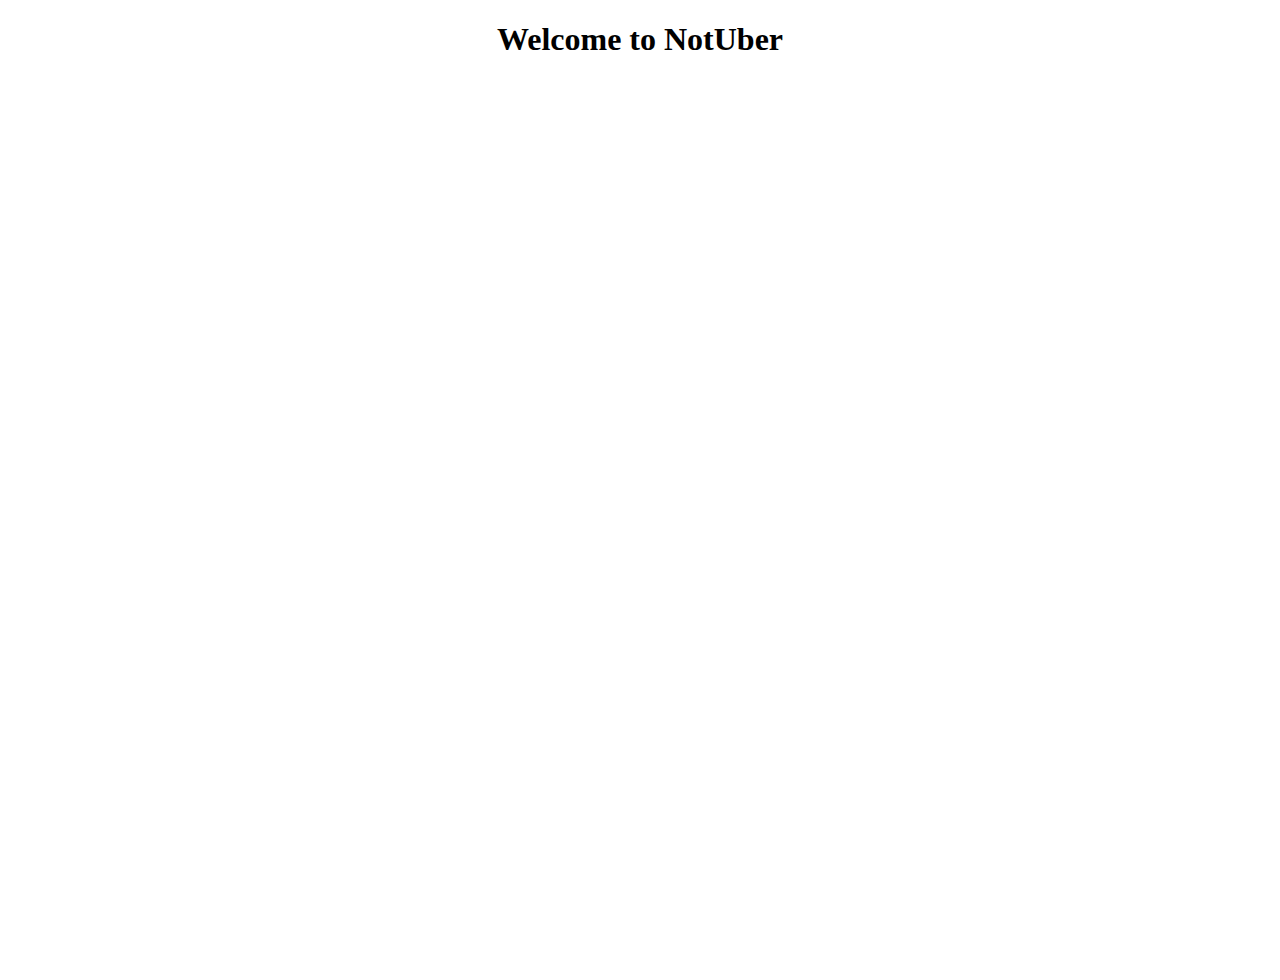
==== notuber/location.html @ 3e25d76b "improvement" ====
<!doctype html>

<html>
<head>
	<script src="https://maps.google.com/maps/api/js?sensor=true&libraries=geometry"></script>
	<link rel="stylesheet" href="style.css" />
<title>notuber</title>
<script>

	var latitude = 0;
	var longitude = 0;
	var loc;
	var params;
	
	function getLocation() {
		navigator.geolocation.getCurrentPosition(function(somePos) {
			latitude = somePos.coords.latitude;
			longitude = somePos.coords.longitude;
			sendMessages();
		});	
	}

	//send my location
	function sendMessages() {
		var request = new XMLHttpRequest();

		request.open("POST", "https://jordan-marsh.herokuapp.com/rides", true);
		request.setRequestHeader("Content-type", "application/x-www-form-urlencoded");

		request.onreadystatechange = function() {
			if (request.readyState == 4 && request.status == 200) {
				rawData = request.responseText;
				loc = JSON.parse(rawData);				
				console.log(loc);
				mymap();
			}
		}
		
		//set sent parameter
		params = "username=6QbTEruill&lat="
		params += latitude;
		params += "&lng=" + longitude;
		request.send(params);
	}


	function mymap()
	{
		// my location
		var my_pos = new google.maps.LatLng(latitude, longitude);
	
		var myOptions = {
			zoom: 13,
			center: my_pos,
			mapTypeId: google.maps.MapTypeId.ROADMAP
		};
			
		var map = new google.maps.Map(document.getElementById("map_canvas"), myOptions);

		var close = 99999;

		if(loc.vehicles){	
			for(i = 0; i < loc.vehicles.length; i++){
				var curr_pos = new google.maps.LatLng(loc.vehicles[i].lat, loc.vehicles[i].lng);
				var distance = google.maps.geometry.spherical.computeDistanceBetween(my_pos, curr_pos);

				if(close > distance) {
					close = distance;
				}

				var marker = new google.maps.Marker({
					position:curr_pos,
					title:loc.vehicles[i].username + "Distance to me is " + distance,
					icon:'car.png'
				});
				marker.setMap(map);	

				var infowindow = new google.maps.InfoWindow();
				google.maps.event.addListener(marker, 'click', function() {
					infowindow.setContent(this.title);
					infowindow.open(map, this);
				});				
			}
		} else {
			for(i = 0; i < loc.passengers.length; i++){	
				var curr_pos = new google.maps.LatLng(loc.passengers[i].lat, loc.passengers[i].lng);
				var distance = google.maps.geometry.spherical.computeDistanceBetween(my_pos, curr_pos);

				if(close > distance) {
					close = distance;
				}

				var marker = new google.maps.Marker({
					position:curr_pos,
					title:loc.passengers[i].username + "Distance to me is " + distance,
					icon:'ppl.jpeg'
				});
				marker.setMap(map);

				var infowindow = new google.maps.InfoWindow();
				google.maps.event.addListener(marker, 'click', function() {
					infowindow.setContent(this.title);
					infowindow.open(map, this);
				});		
			}
		}
		
		//change meters to miles
		close = close * 0.000621371
		var marker = new google.maps.Marker({
			position: my_pos,
			title: '6QbTEruill. The closest is ' + close + ' miles away',
			icon: 'me.png'
		});
		marker.setMap(map);

		var infowindow = new google.maps.InfoWindow();
				
		// Open info window on click of marker
		google.maps.event.addListener(marker, 'click', function() {
			infowindow.setContent(this.title);
			infowindow.open(map, this);
		});
	}

</script>

</head>

<body onload="getLocation()">
	<h1>Welcome to NotUber</h1>
	<div id="map_canvas"></div>
</body>
</html>
---- notuber/style.css ----
/* Absolutely necessary for Google Maps version 3 */
html {
	height: 100%;
}

/* Absolutely necessary for Google Maps version 3 */
body {
	height: 100%;
	margin: 0px;
	padding: 0px;
}

#map_canvas {
	width: 100%;
	height: 100%;
}

h1 {
	text-align: center;
}
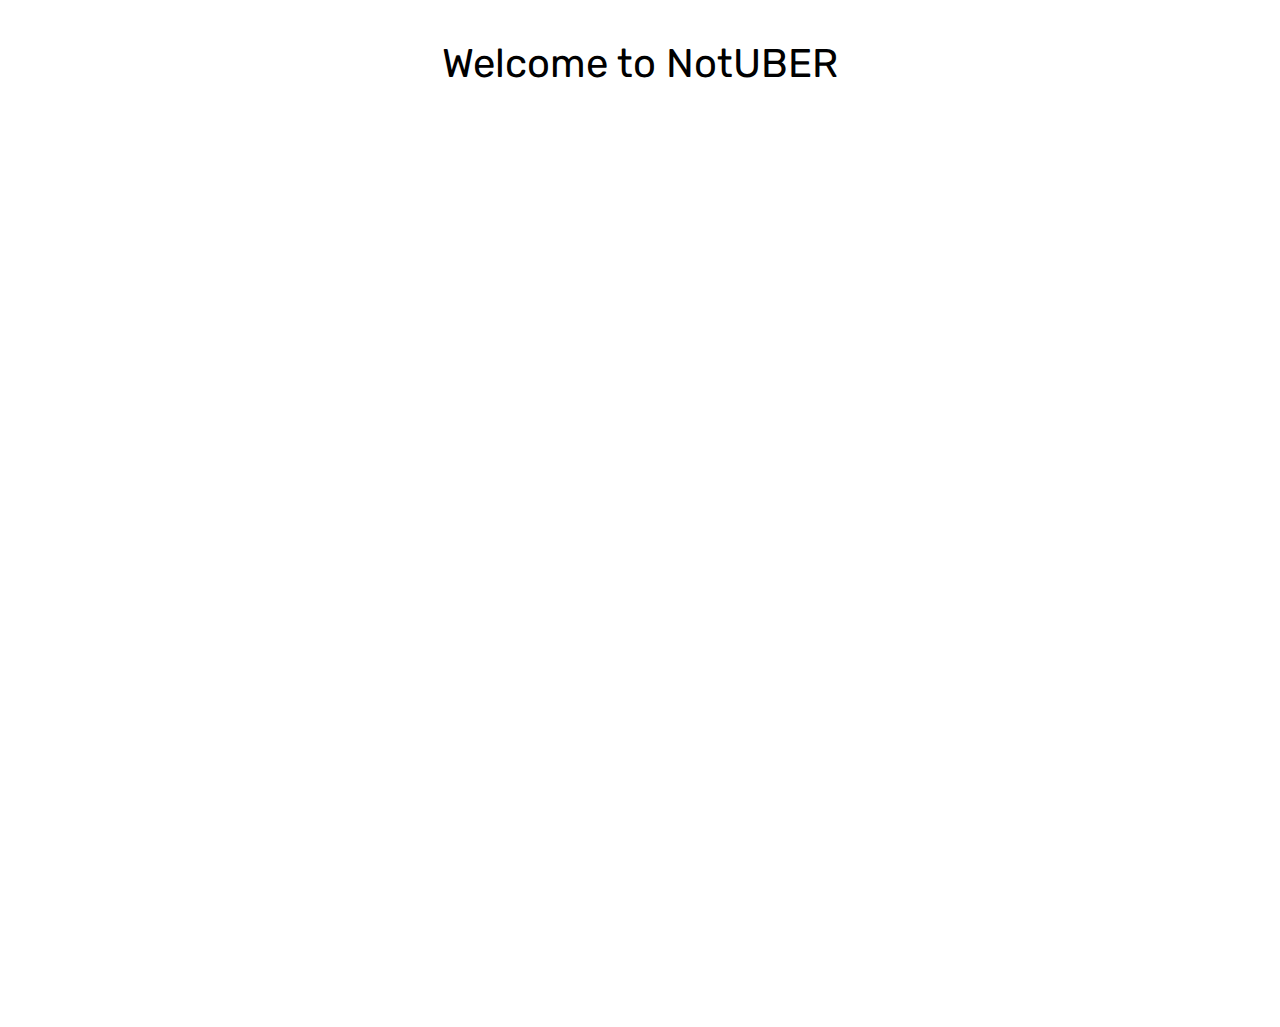
==== commit 4847c4e7: "change font" ====
--- a/notuber/location.html
+++ b/notuber/location.html
@@ -4,6 +4,7 @@
 <head>
 	<script src="https://maps.google.com/maps/api/js?sensor=true&libraries=geometry"></script>
 	<link rel="stylesheet" href="style.css" />
+	<link href="https://fonts.googleapis.com/css?family=Rubik" rel="stylesheet">
 <title>notuber</title>
 <script>
 
@@ -128,7 +129,7 @@
 </head>
 
 <body onload="getLocation()">
-	<h1>Welcome to NotUber</h1>
+	<p>Welcome to NotUBER</p>
 	<div id="map_canvas"></div>
 </body>
 </html>--- a/notuber/style.css
+++ b/notuber/style.css
@@ -16,6 +16,8 @@
 	height: 100%;
 }
 
-h1 {
+p {
 	text-align: center;
+	font-family: 'Rubik';
+	font-size: 40px;
 }